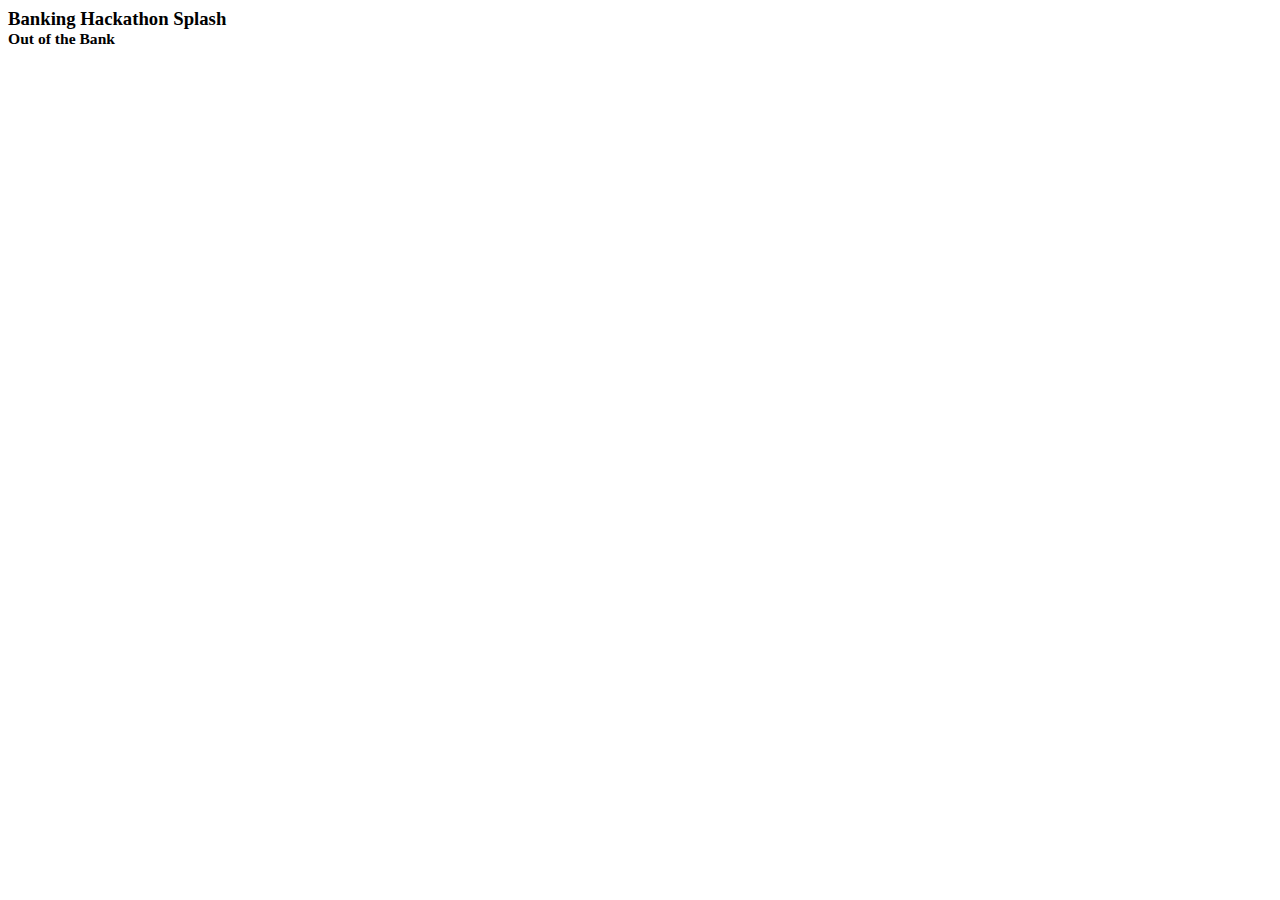
==== html/index.html @ 9edf727e "adding basic splash page with bootstrap configured" ====
<html lang="en">
  <head>
    <title>Hello, world!</title>
    <!-- Required meta tags -->
    <meta charset="utf-8">
    <meta name="viewport" content="width=device-width, initial-scale=1, shrink-to-fit=no">

    <!-- Bootstrap CSS -->
    <link rel="stylesheet" href="https://maxcdn.bootstrapcdn.com/bootstrap/4.0.0-beta.2/css/bootstrap.min.css" integrity="sha384-PsH8R72JQ3SOdhVi3uxftmaW6Vc51MKb0q5P2rRUpPvrszuE4W1povHYgTpBfshb" crossorigin="anonymous">

    <!-- Custom CSS -->
	<link rel="stylesheet" type="css" href="custom.css">

  </head>
  <body>
    <h3 class ="text-center">Banking Hackathon Splash <br /><small class="text-muted">Out of the Bank</small></h3>

    <!-- Optional JavaScript -->
    <!-- jQuery first, then Popper.js, then Bootstrap JS -->
    <script src="https://code.jquery.com/jquery-3.2.1.slim.min.js" integrity="sha384-KJ3o2DKtIkvYIK3UENzmM7KCkRr/rE9/Qpg6aAZGJwFDMVNA/GpGFF93hXpG5KkN" crossorigin="anonymous"></script>
    <script src="https://cdnjs.cloudflare.com/ajax/libs/popper.js/1.12.3/umd/popper.min.js" integrity="sha384-vFJXuSJphROIrBnz7yo7oB41mKfc8JzQZiCq4NCceLEaO4IHwicKwpJf9c9IpFgh" crossorigin="anonymous"></script>
    <script src="https://maxcdn.bootstrapcdn.com/bootstrap/4.0.0-beta.2/js/bootstrap.min.js" integrity="sha384-alpBpkh1PFOepccYVYDB4do5UnbKysX5WZXm3XxPqe5iKTfUKjNkCk9SaVuEZflJ" crossorigin="anonymous"></script>
  </body>
</html>
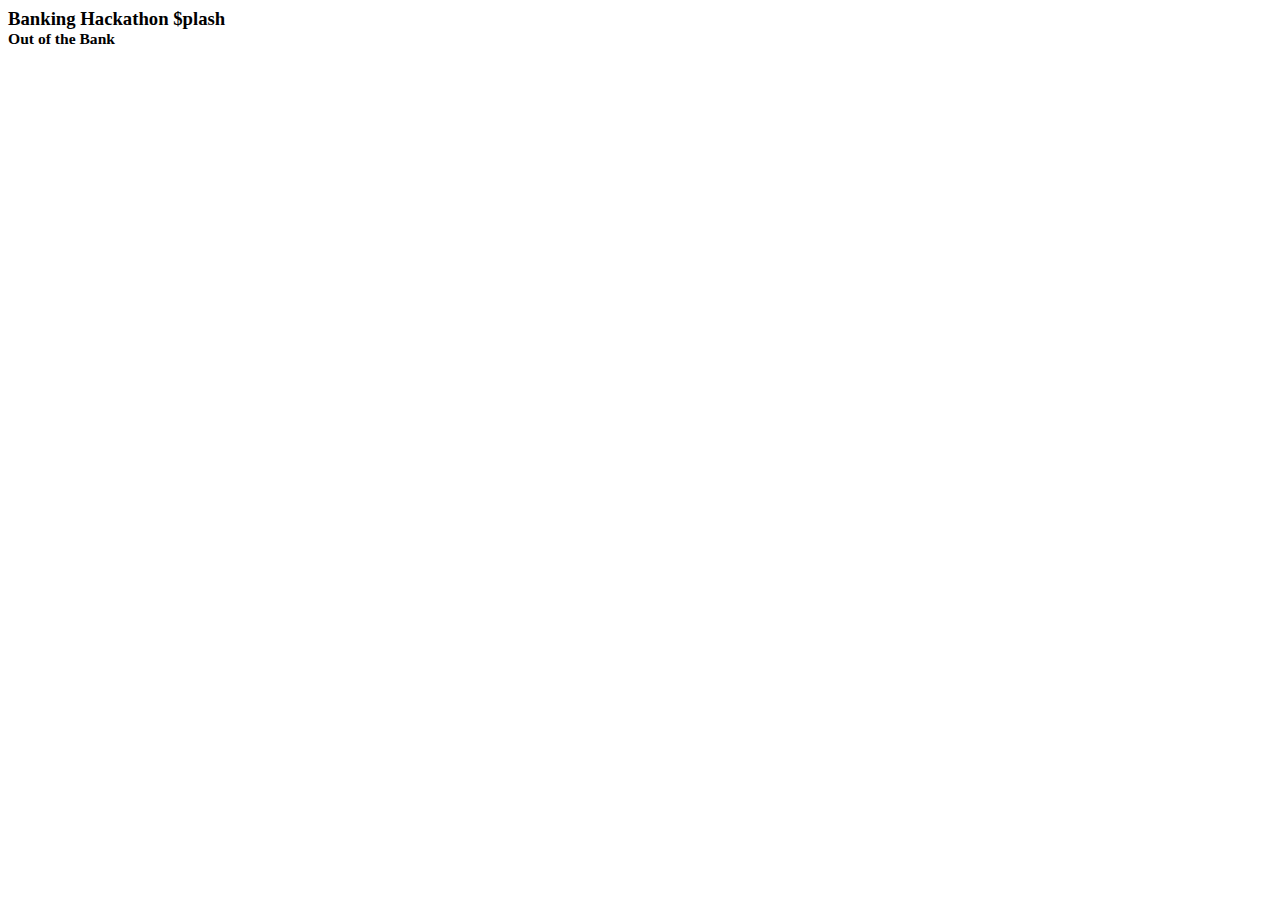
==== commit 7fec969c: "parsing functionality works, still needs to be refined" ====
--- a/html/index.html
+++ b/html/index.html
@@ -13,7 +13,7 @@
 
   </head>
   <body>
-    <h3 class ="text-center">Banking Hackathon Splash <br /><small class="text-muted">Out of the Bank</small></h3>
+    <h3 class ="text-center">Banking Hackathon $plash <br /><small class="text-muted">Out of the Bank</small></h3>
 
     <!-- Optional JavaScript -->
     <!-- jQuery first, then Popper.js, then Bootstrap JS -->
